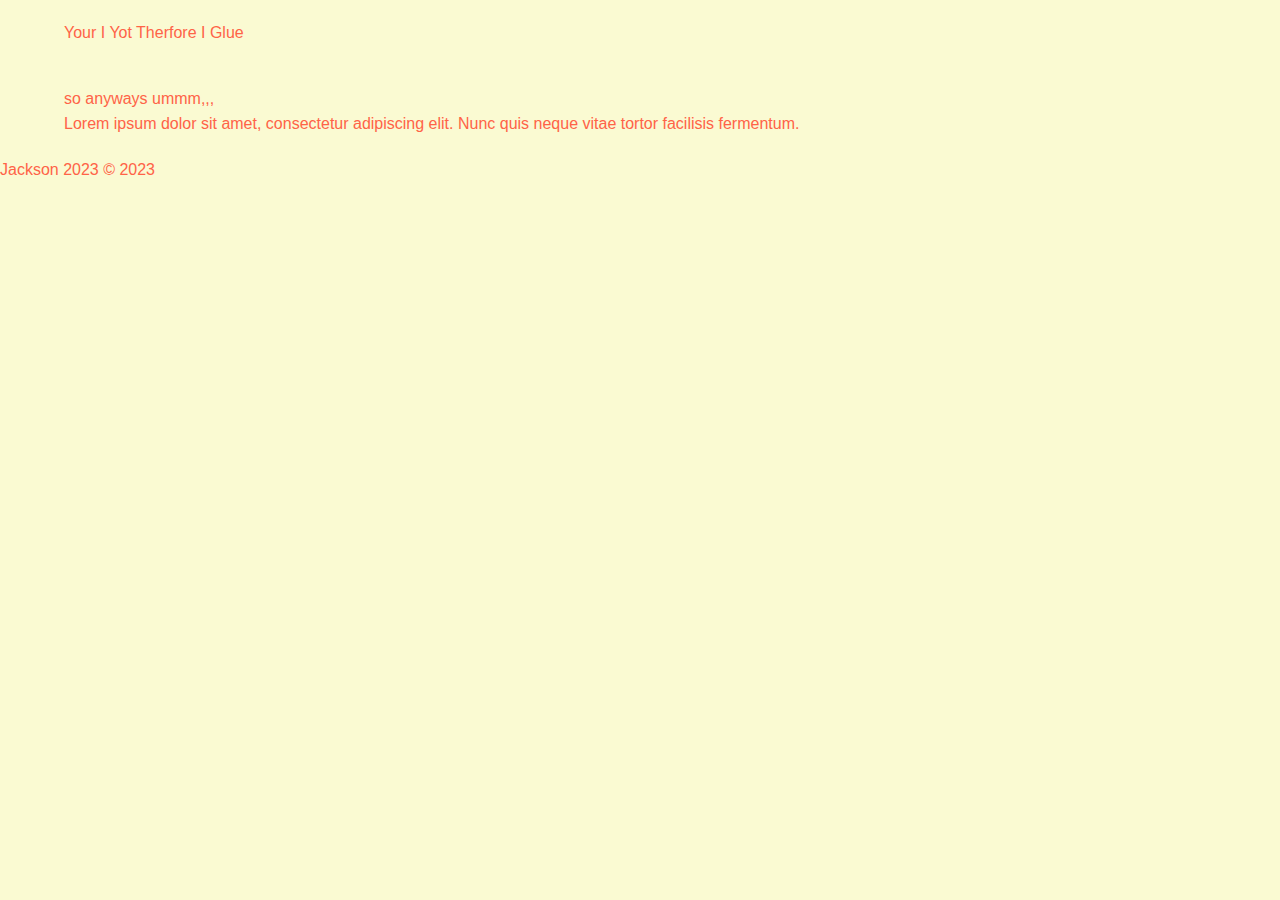
==== blog.html @ 2229e862 "Update blog.html" ====
<!DOCTYPE html>
<html>
<head>
    <title>I Yot, Therefore I Glue</title>
    <link rel="stylesheet" href="CSS_StyleSheet/stylessheet.css">
</head>
<body>
    <header>
        <div class="container">
            <div id="branding">
                <h1><span class="highlight">Your</span> I Yot Therfore I Glue</h1>
            </div>
        </div>
    </header>

    <div class="container">
        <article class="article">
            <h2>so anyways ummm,,,</h2>
            <p>Lorem ipsum dolor sit amet, consectetur adipiscing elit. Nunc quis neque vitae tortor facilisis fermentum.</p>
        </article>
        <!-- Add more articles here -->
    </div>

    <footer>
        <p>Jackson 2023 &copy; 2023</p>
    </footer>
</body>
</html>
---- CSS_StyleSheet/stylessheet.css ----
/* Reset some default browser styles */
body, h1, h2, h3, p, ul, li, img {
    margin: 0;
    padding: 0;
    border: 0;
    font-size: 500%;
    font: inherit;
    vertical-align: baseline;
}

body {
    font-family: 'Arial', sans-serif;
    background-color: #FAFAD2;
    color: #FF6347;
    line-height: 1.6;
}

.container {
    width: 90%;
    max-width: 1200px;
    margin: 0 auto;
    padding: 20px;
}

.header, .footer {
    background-color: #FFD700;
    text-align: center;
    padding: 20px 0;
}

.header h1, .footer h1 {
    color: #FF4500;
    font-size: 5000%;
}

.main-content {
    padding: 20px 0;
}

.image-gallery {
    display: grid;
    grid-template-columns: repeat(auto-fill, minmax(250px, 1fr));
    gap: 20px;
}

.image-gallery img {
    width: 100%;
    height: auto;
    border-radius: 10px;
    transition: transform 0.3s;
}

.image-gallery img:hover {
    transform: scale(1.1);
}

.button {
    display: inline-block;
    padding: 10px 20px;
    background-color: #40E0D0;
    color: #FFF;
    border-radius: 5px;
    text-decoration: none;
    transition: background-color 0.3s;
}

.button:hover {
    background-color: #FF4500;
}

/* For better mobile responsiveness */
@media screen and (max-width: 768px) {
    .image-gallery {
        grid-template-columns: repeat(auto-fill, minmax(200px, 1fr));
    }
}
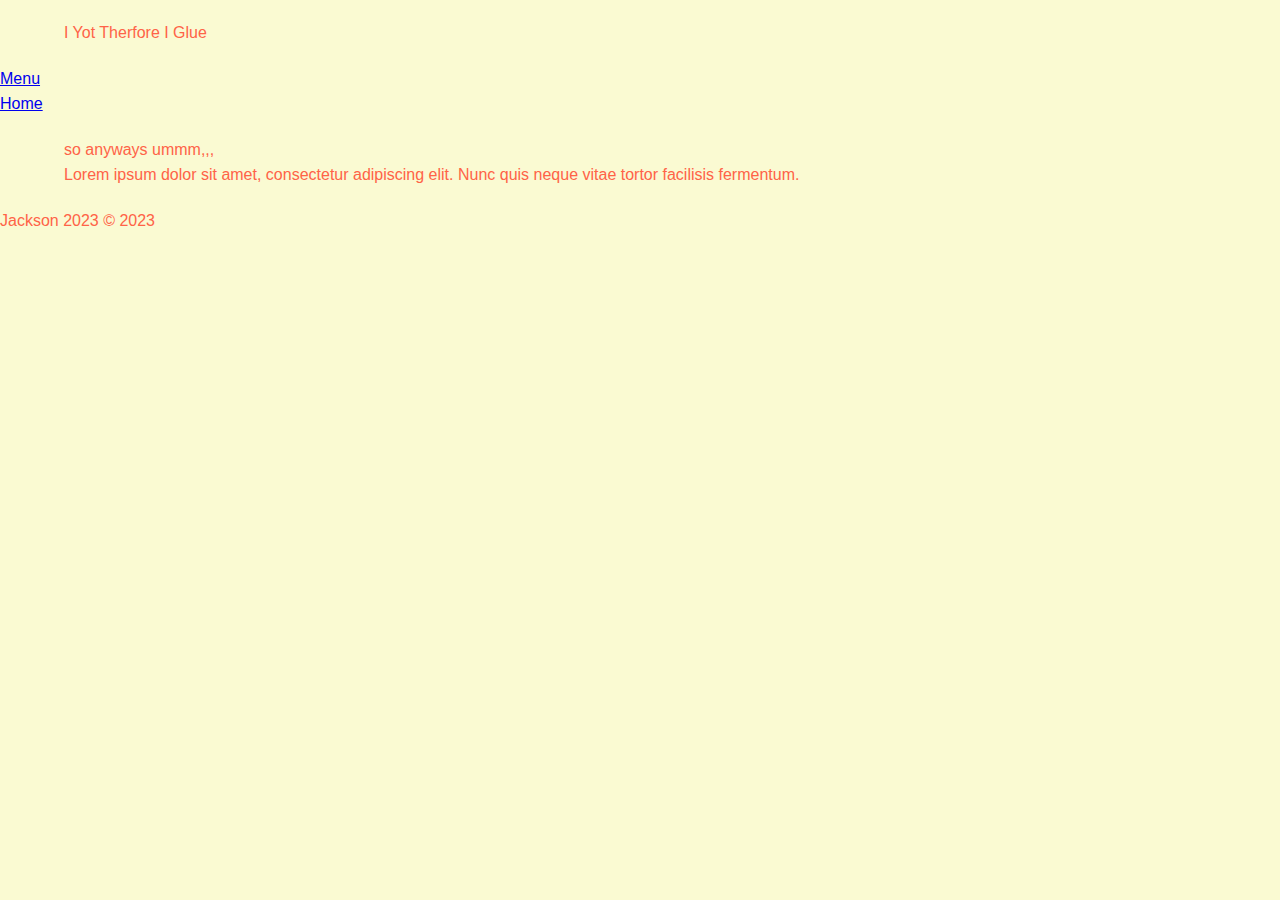
==== commit 4e735f7b: "Update blog.html" ====
--- a/blog.html
+++ b/blog.html
@@ -8,11 +8,19 @@
     <header>
         <div class="container">
             <div id="branding">
-                <h1><span class="highlight">Your</span> I Yot Therfore I Glue</h1>
+                <h1><span class="highlight"></span> I Yot Therfore I Glue</h1>
             </div>
         </div>
     </header>
-
+<nav>
+        <ul>
+            <li class="dropdown">
+                <a href="javascript:void(0)" class="dropbtn">Menu</a>
+                <div class="dropdown-content">
+                    <a href="index.html">Home</a>
+                </div>
+        </ul>
+    </nav>
     <div class="container">
         <article class="article">
             <h2>so anyways ummm,,,</h2>
